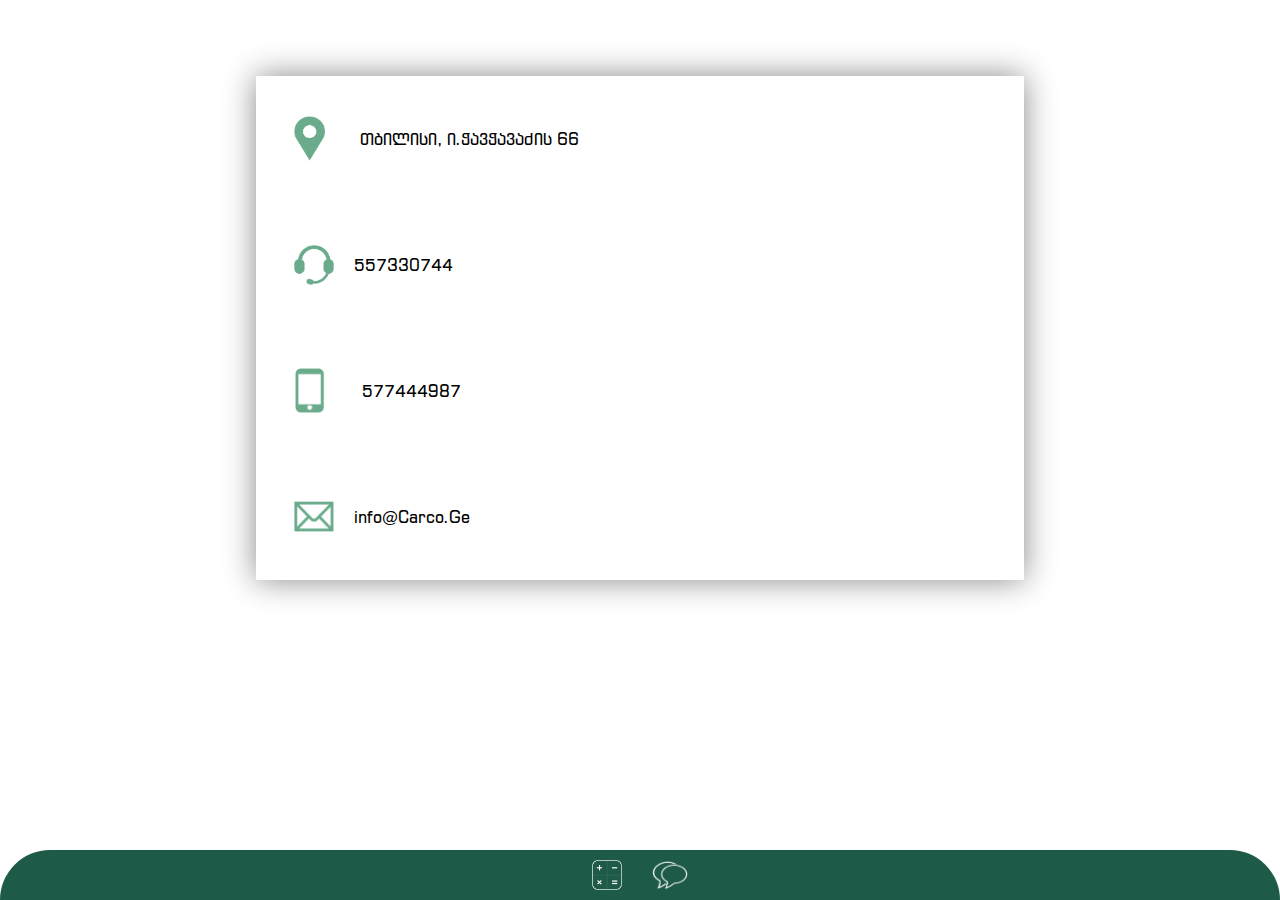
==== contact.html @ c22c896f "maybe fixed" ====
<!DOCTYPE html>
<html lang="en">
<head>
    <meta charset="UTF-8">
    <meta http-equiv="X-UA-Compatible" content="IE=edge">
    <meta name="viewport" content="width=device-width, initial-scale=1.0">
    <meta name="author" content="Tornike Despotashvili">
    <meta name="build by" content="Tornike Despotashvili">
    <meta name="author contact" content="tornike.despotashvili@itdc.ge">
    <meta property="og:image" content="./images/slider1.jpg"/>
    <meta property="og:title" content="Carco Auto Import" />
    <meta property="og:type"  content="webpage" />
    <meta property="og:description" content="Carco Auto Import" />
    <meta property="og:url" content="https://carco.ge/"/>
    <link rel="stylesheet" href="./styles.css">
    <link rel="stylesheet" href="./contact.css">
    <link rel="stylesheet" href="./contact_Footer.css">
    <title>კონტაქტი</title>
</head>
<body  oncontextmenu="return false">



    <div class="contact_content">

        <div class="contact_content_inner">
            <div class="contact_inner_left">

                <div class="contact_page_block">
                    <img src="./images/contact_page_loctaion.png" alt="" class="contact_loc" id="contact_loc">
                    <div class="contact_page_block_txt misCon">თბილისი, ი.ჭავჭავაძის 66</div>
                </div>

                <div class="contact_page_block">
                    <img src="./images/contact_logo.png" alt="" class="contact_page_block_icon">
                    <div class="contact_page_block_txt offCon">557330744</div>
                </div>

                <div class="contact_page_block">
                    <img src="./images/contact_page_mobile.png" alt="" class="contact_loc">
                    <div class="contact_page_block_txt mobCon">577444987</div>
                </div>

                <div class="contact_page_block">
                    <img src="./images/contact_page_email.png" alt="" class="contact_page_block_icon">
                    <div class="contact_page_block_txt emaCon">info@Carco.Ge</div>
                </div>

                

            </div>

            
        </div>
        

        
    
    </div>

    
    <div class="footer">

        <img src="./images/calculator.webp" alt="calculator" class="app_btn" id="calc_app">
        <img src="./images/contact_app.png" alt="contact_app" class="app_btn contactapp" id="contactapp">
            

    </div>

    <script>
        var calcIcon = document.getElementById('calc_app')
        calcIcon.onclick = ()=>{
        window.location.href = './calculator.html'
        }
    </script>
</body>
</html>
---- styles.css ----
@font-face {
    font-family: Georgianf;
    src: url(./bpg_extrasquare_mtavruli_2009.ttf);
}

html,body{
    overflow-x: hidden;
    box-sizing: border-box;
    scroll-behavior: smooth;
    width: 100%;
    height: 100vh;
}




*{
    margin: 0;
    padding: 0;
    scroll-behavior: smooth;
}


header{
    position: fixed;
    z-index: 10;
    font-family: Georgianf;
    background-color: white;
    width: 100%;
    height: 80px;
    display: flex;
    align-items: center;
    border-bottom: 15px solid;
    border-image: linear-gradient(90deg, rgba(233,202,91,1) 0%, rgba(97,169,141,1) 47%, rgba(255,237,0,1) 100%) 1;
}

.header_content{
    display: flex;
    align-items: center;
    width: 100%;
    height: 100%;
    margin: auto;
}

.navbar_logo{
    width: 20%;
    height: 100%;
    display: flex;
    align-items: center;
    margin-left: 10%;
}

.navbar_logo_img{
    width: 100%;
    height: auto;
    cursor: pointer;
}

.logoeng{
        width: 100%;
        height: auto;
        cursor: pointer;
   
}

.navbar_content{
    width: 80%;
    height: 100%;
    margin: auto;
    display: flex;
    align-items: center;
    padding-left: 4%;
}

.navbar_links{
    text-decoration: none;
    display: flex;
    align-items: center;
    color: black;
    font-size: 14px;
    font-weight: bold;
    text-align: center;
    height: 50px;
    padding: 0 15px;
    transition: all 0.4s ease;
}



.navbar_links{
    font-size: 100% !important;
}

.active{
    border-bottom: 1px solid;
    -webkit-border-image: linear-gradient(90deg, rgba(233,202,91,1) 0%, rgba(97,169,141,1) 47%, rgba(255,237,0,1) 100%) 1;;
    border-image: linear-gradient(90deg, rgba(233,202,91,1) 0%, rgba(97,169,141,1) 47%, rgba(255,237,0,1) 100%) 1;
}

.language_menu{
    margin-left: 10%;
}



footer{
    width: 100%;
    height: 60px;
    background: rgb(246,221,81);
    background: linear-gradient(90deg, rgba(246,221,81,1) 0%, rgba(83,163,136,1) 100%);
   
    margin-top: 5%;
}

.burger_bar{
    width: 60%;
    height: 100%;
    margin-right: -60%;
    position: fixed;
    z-index: 3;
    right: 0;
    background-color: #69AB8A;
    display: flex;
    align-items: center;
    justify-content: center;
    transition: all 0.4s ease;
}

.burger_menu_logo{
    width: 25px;
    cursor: pointer;
    margin-right: 10px;
    position: absolute;
    visibility: hidden;
}

.burger_menu_logo1{
    width: 23px;
    cursor: pointer;
    margin-right: 10px;
    visibility: hidden;
}

.burger_content{
    font-family: georgianf;
    width: 90%;
    height: 100%;
    color: black;
    display: flex;
    flex-direction: column;
    margin-top: 250px; 
    align-items: left;
}

.burger_links{
    text-decoration: none;
    color: white;
    margin-top: 20px;
    width: fit-content;
}



/*********************** slider ***********/
.carousel{
    width: 100%;
    height: 100%;
    position: relative;
}

.slider{
    display: flex;
    width: 100%;
    height: 100%;
    position: relative;
}

.slide{
    width: 100%;
    height: 100%;
    position: absolute;
    display: flex;
    align-items: center;
    justify-content: center;
    opacity: 0;
    transition: all 0.4s ease;

}



.slider_img{
    width: 100%;
    height: 100%;
    object-fit: cover;
    object-position: center;
}

.active_slider{
    opacity: 1;
}

.slider_txt{
    font-family: Georgianf;
    color: white;
    position: absolute;
    top:90%;
    text-align: center;
    display: flex;
    align-items: center;
    justify-content: center;
    font-size: 28px;
    margin-right: 2%;
    font-weight: bolder;
    cursor: pointer;
    transition: all 0.6s ease;
    user-select: none;
    opacity: 0;
}

.slider_txt_active{
    color: white;
    top:65% !important;
    transition: all 1.5s ease !important;
    opacity: 1 !important;
    text-shadow: 1px 1px 2px black;
    font-weight: 900;
}



#left_arrow{
    position: absolute;
    top: 50%;
    width: 40px;
    height: 40px;
    background-color: rgba(125,129,128,0.5);
    border-radius: 20px;
    text-align: center;
    display: flex;
    align-items: center;
    justify-content: center;
    transform: rotate(180deg);
    font-size: 24px;
    font-weight: bolder;
    margin-left: 1%;
    cursor: pointer;
    transition: all 0.4s ease;
    user-select: none;
}

#left_arrow:hover{
    background-color: rgba(125,129,128,1);
    color: white;
}

#rigt_arrow{
    position: absolute;
    top: 50%;
    left:  96%;
    width: 40px;
    height: 40px;
    background-color: rgba(125,129,128,0.5);
    border-radius: 20px;
    text-align: center;
    display: flex;
    align-items: center;
    justify-content: center;
    font-size: 24px;
    margin-right: 2%;
    font-weight: bolder;
    cursor: pointer;
    transition: all 0.4s ease;
    user-select: none;
}

#rigt_arrow:hover{
    background-color: rgba(125,129,128,1);
    color: white;
}

.contact_buttons{
    width:5px;
    height: 180px;
    position: absolute;
    z-index: 5;
    left: -130px;
    top:180px;
    transition: all 1s ease-in-out;
}

.contact_buttons_inner{
    width: 100%;
    height: 100%;
    margin-left: 30px;
    display: flex;
    flex-direction: column;
    align-items: center;
    justify-content: space-around;
}

.whatsup{
    width: 35px;
    cursor: pointer;
}
.viber{
    width: 50px;
    cursor: pointer;
}

.facebook{
    width: 33px;
    cursor: pointer;
}






@media (min-width:1400px) {
    .navbar_logo_img{
        width: 70%;
        height: auto;
    }
    .navbar_content{
        margin-left: 10%;
    }
    .slider_txt{
        font-size: 34px !important;
    }
}

@media (max-width:850px) {
    .navbar_content{
        display: none;
    }
    header{
        height: 60px;
    }
    .header_content{
        display: flex;
        align-items: center;
        justify-content: space-between;
    }
    .navbar_logo{
        width: 25%;
        height: 100%;
        display: flex;
        align-items: center;
        margin-left: 3%;
    }
    .burger_menu_logo{
        visibility: visible;
    }
    
    .burger_menu_logo1{
        visibility: hidden;
    }
    #rigt_arrow{
       
        left:  88%;
       
    }

    .language_menu{
        margin-left: 0;
        margin-top: 50px;
    }

    #language1,
    #language2{
        width: 30px !important;
        height: auto;
        cursor: pointer;
    }

    #language2{
        margin-left: 15px;
    }

    .carousel{
        margin-top: 75px;
        width: 100%;
        height: 65%;
        position: relative;
    }
    
    .slider_img{
        width: 100%;
        height: 100%;
        object-fit: 200% ;
        object-position:center;
    }

    .slider_txt{
        font-size: 18px !important;
    }
    
}

/********* vaiberi ****/
@media (max-width:800px) {
    .whatsup{
        width: 28px;
        cursor: pointer;
    }
    .viber{
        width: 40px;
        cursor: pointer;
    }
    
    .facebook{
        width: 24px;
        cursor: pointer;
    }
    .contact_buttons{
        width:100px;
        height: 120px;
        top:140px;
    }

    
    
}

@media (orientation: landscape) and (max-width:850px){
    .burger_bar{
        width: 40%;
    }
    .burger_content{
        margin-top: 150px; 
    }
    
    #language2{
        margin-left: 0px;
        width: 25px !important;
    }

    #language1{
        width: 25px !important;
    }
    #rigt_arrow{
        left: 93%;
    }

    .carousel{
        width: 100%;
        height: 80%;
    }

    .fix_car_txt{
        font-size: 12px !important;
    }

    .contact_buttons{
        top:80px;
    }

  }



#language1,
#language2{
    width: 20px;
    height: auto;
    cursor: pointer;
}


input[type="checkbox"]{
    margin-left: -45px;
    position: relative;
    width: 38px;
    height: 18px;
    border-radius: 10px;
    background-color: #ffffff;
    -webkit-appearance: none;
    box-shadow: inset 0 0 35px rgba(0,0,0,0.2);
    transition: all 0.5s ease;
    cursor: pointer;
}

input:checked[type="checkbox"]{
    position: relative;
    background-color: #69AB8A;
    transition: all 0.5s ease;
}

input[type="checkbox"]:before{
    content: '';
    position: absolute;
    width: 20px;
    height: 18px;
    border-radius: 20px;
    top: 0;
    left: 0;
    background-color: #1C5343;
    transition: all 0.5s ease;
}

input:checked[type="checkbox"]:before{
    content: '';
    position: absolute;
    width: 20px;
    height: 18px;
    border-radius: 20px;
    top: 0;
    left: 18px;
    background-color: #1C5343;
}

.topge{
    display: none !important;
}
---- contact.css ----
.contact_content{
    margin-top: 50px;
    width: 100%;
    height: 70%;
    padding-top: 2%;
}

.contact_content_inner{
    width: 60%;
    height: 80%;
    margin: auto;
    display: flex;
    box-shadow:  0px 0px 30px 0px #888888;
}

.contact_page_block_txt{
    color: black;
    font-family: georgianf;
    margin-left: 20px;
}

.contact_inner_left{
    width:50%;
    height:100%;
    display: flex;
    flex-direction: column;
}

.contact_inner_right{
    width:50%;
    height:100%;    
}

iframe{
    width: 100%;
    height: 100%;
}


.contact_page_block{
    width: 80%;
    height: 10%;
    margin: auto;
    display: flex;
    align-items: center;
}

.contact_page_block_icon{
    width: 40px;
}

.misCon{
    margin-left: 35px;
}

.mobCon{
    margin-left: 37px;
}

.viber{
    width: 60px !important;
}

.contact_loc{
    height: 45px !important;
}

.nomrebi{
    margin: auto;
    cursor: pointer;
}
.meoradi{
    margin-top: 100px !important;
}

@media (max-width:850px) {
    .contact_content{
        height: 100%;
    }

    .contact_content_inner{
        width: 90%;
        display: flex;
        flex-direction: column;
    }
    .contact_inner_left{
        width:100%;
        height:100%;
    }
    .contact_inner_right{
        width:100%;
        height:100%;
    }

    .viber{
        width: 52px !important;
    }

    .whatsup{
        width: 35px !important;
    }

    .facebook{
        width: 35px !important;
    }
    
    .contact_loc{
        height: 35px !important;
    }

}


@media (orientation: landscape) and (max-width:850px){
    .contact_content_inner{
        width: 90%;
        display: flex;
        flex-direction: unset;
    }    

}


.footer{
    position: fixed;
    bottom: 0;
    width: 100%;
    height: 50px;
    background-color: #1e5a48;
    border-top-left-radius:50px ;
    border-top-right-radius:50px ;
    display: flex;
    justify-content: center;
    align-items: center;
    gap: 30px;
}


.app_btn{
    height: 30px;
    width: auto;
    cursor: pointer;
}



@media (max-width:400px) {
    .footer{
        gap: 50px;
    }
    .app_btn{
        height: 30px;
        width: auto;
        cursor: pointer;
    }
}
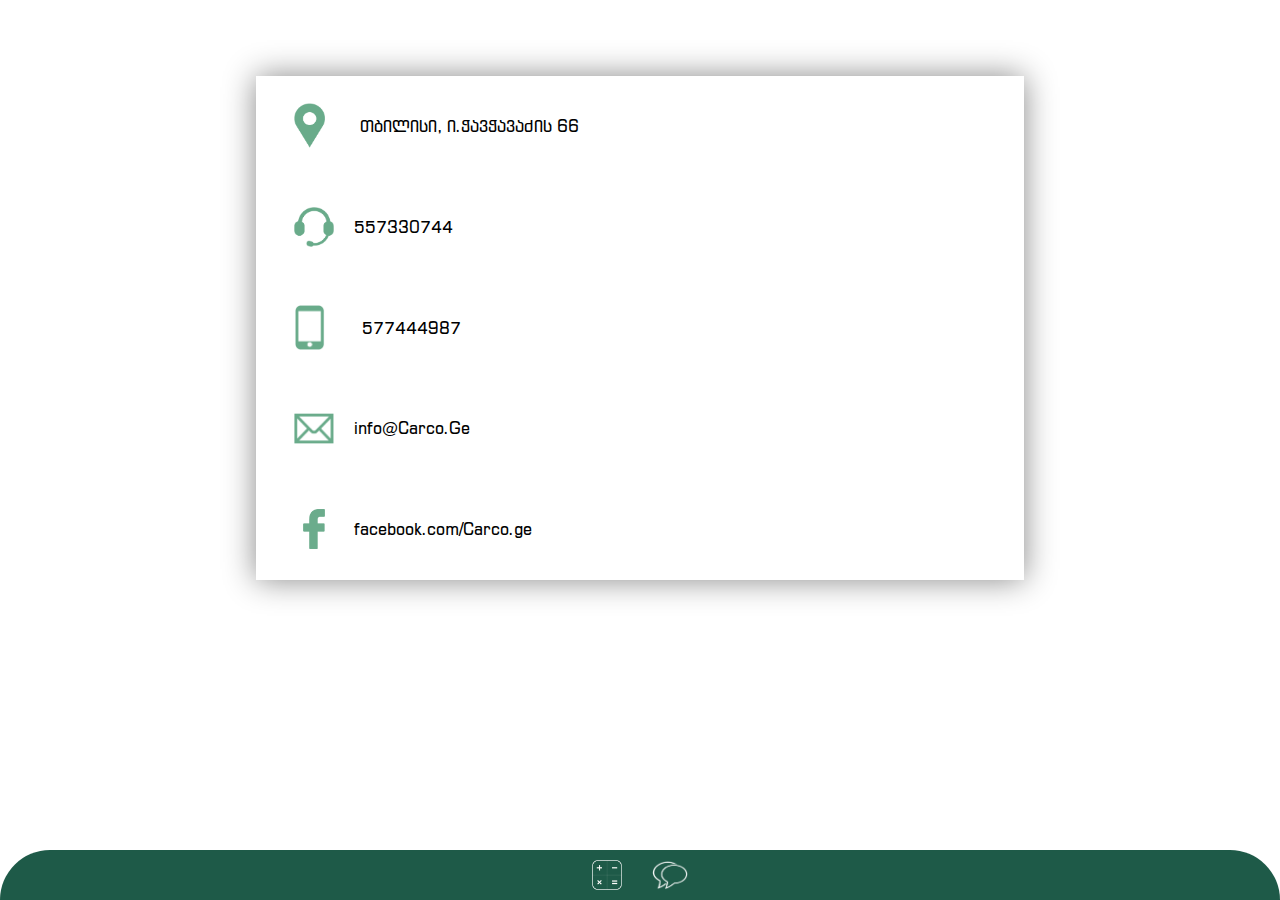
==== commit 12e47edb: "add fb" ====
--- a/contact.html
+++ b/contact.html
@@ -14,7 +14,6 @@
     <meta property="og:url" content="https://carco.ge/"/>
     <link rel="stylesheet" href="./styles.css">
     <link rel="stylesheet" href="./contact.css">
-    <link rel="stylesheet" href="./contact_Footer.css">
     <title>კონტაქტი</title>
 </head>
 <body  oncontextmenu="return false">
@@ -46,6 +45,11 @@
                     <div class="contact_page_block_txt emaCon">info@Carco.Ge</div>
                 </div>
 
+                <div class="contact_page_block">
+                    <img src="./images/facebook.png" alt="" class="contact_page_block_icon">
+                    <div class="contact_page_block_txt emaCon">facebook.com/Carco.ge</div>
+                </div>
+
                 
 
             </div>
